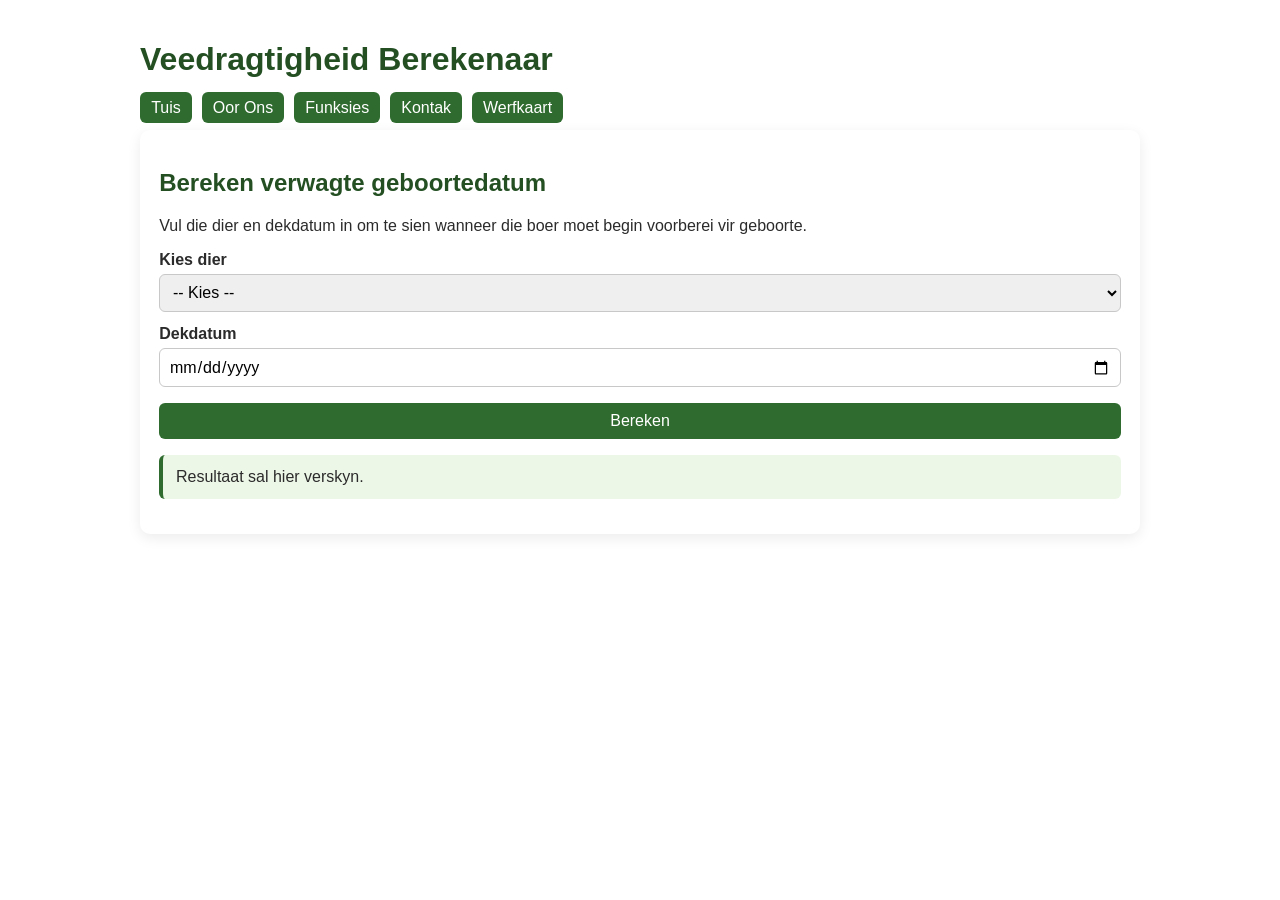
==== index.html @ 08c12eed "fase1" ====
<!DOCTYPE html>
<html lang="af">
<!--skrywer  :MG Beukes-->

<head>
  <meta charset="UTF-8">
  <meta name="viewport" content="width=device-width, initial-scale=1.0">
  <meta name="description" content="Bereken verwagte geboortedatums vir koeie, skape, perde en ander plaasdiere.">
  <meta name="keywords" content="draagtigheid, geboortedatum, bees, skaap, perd, boerdery">
  <meta name="author" content="Mg Beukes">
  <title>Tuis | Veedragtigheid Berekenaar</title>
  <link rel="stylesheet" href="style.css">
</head>
<body>
<!-- Hoof navigasie -->
  <header>
    <h1>Veedragtigheid Berekenaar</h1>
    <nav>
      <ul>
        <li><a href="index.html">Tuis</a></li>
        <li><a href="oor-ons.html">Oor Ons</a></li>
        <li><a href="produkte.html">Funksies</a></li>
        <li><a href="kontak.html">Kontak</a></li>
        <li><a href="werfkaart.html">Werfkaart</a></li>
      </ul>
    </nav>
  </header>
<!--Hoof bladsy wat gebruiker gaan vra vir die datum watse dier dit is -->
  <main>
    <h2>Bereken verwagte geboortedatum</h2>
    <p>Vul die dier en dekdatum in om te sien wanneer die boer moet begin voorberei vir geboorte.</p>

    <form id="gestation-form">
      <label for="animal">Kies dier</label>
      <select id="animal" required>
        <option value="">-- Kies --</option>
        <option value="cow">Koei</option>
      </select>

      <label for="mating-date">Dekdatum</label>
      <input type="date" id="mating-date" required>

      <button type="submit">Bereken</button>
    </form>

    <p id="result">Resultaat sal hier verskyn.</p>
  </main>
<!--Script wat gaan hanteer die verwerking van die datums -->
  <script src="script.js"></script>
</body>
</html>
---- style.css ----
/*Skryuwer :  Mg Beukes*/

:root {
  --bg: #f7f3e8;
  --surface: #ffffff;
  --primary: #2f6b2f;
  --accent: #c68c35;
  --text: #2b2b2b;
}

* {
  box-sizing: border-box;
}

/*Die image somer in die element gesit vir die body vir nou totdat better opsie gevind kan word */
body {
  margin: 0;
  font-family: "Trebuchet MS", Verdana, sans-serif;
  color: var(--text);
  background: url("../assets/images/cowTongue.png") center / cover no-repeat fixed;
}

header,
main,
footer {
  width: min(1000px, 92%);
  margin: 0 auto;
}

header {
  padding: 1.2rem 0 0.8rem;
}

nav ul {
  list-style: none;
  padding: 0;
  margin: 0;
  display: flex;
  flex-wrap: wrap;
  gap: 0.6rem;
}

nav a {
  text-decoration: none;
  color: #fff;
  background: var(--primary);
  padding: 0.45rem 0.7rem;
  border-radius: 6px;
}

main {
  background: var(--surface);
  padding: 1.2rem;
  border-radius: 10px;
  box-shadow: 0 4px 14px rgba(0, 0, 0, 0.08);
  margin-bottom: 1rem;
}

h1,
h2 {
  color: #234f23;
}

img {
  max-width: 100%;
  border-radius: 8px;
  margin: 0.8rem 0;
}

.card {
  background: #faf6ee;
  border-left: 4px solid var(--accent);
  padding: 0.8rem;
  margin: 0.7rem 0;
  border-radius: 6px;
}

label {
  display: block;
  margin-top: 0.8rem;
  font-weight: 600;
}

input,
select,
button {
  width: 100%;
  padding: 0.55rem;
  margin-top: 0.3rem;
  border: 1px solid #c8c8c8;
  border-radius: 6px;
  font: inherit;
}

button {
  margin-top: 1rem;
  background: var(--primary);
  color: #fff;
  cursor: pointer;
  border: none;
}

#result {
  margin-top: 1rem;
  padding: 0.8rem;
  background: #edf7e7;
  border-left: 4px solid var(--primary);
  border-radius: 6px;
}
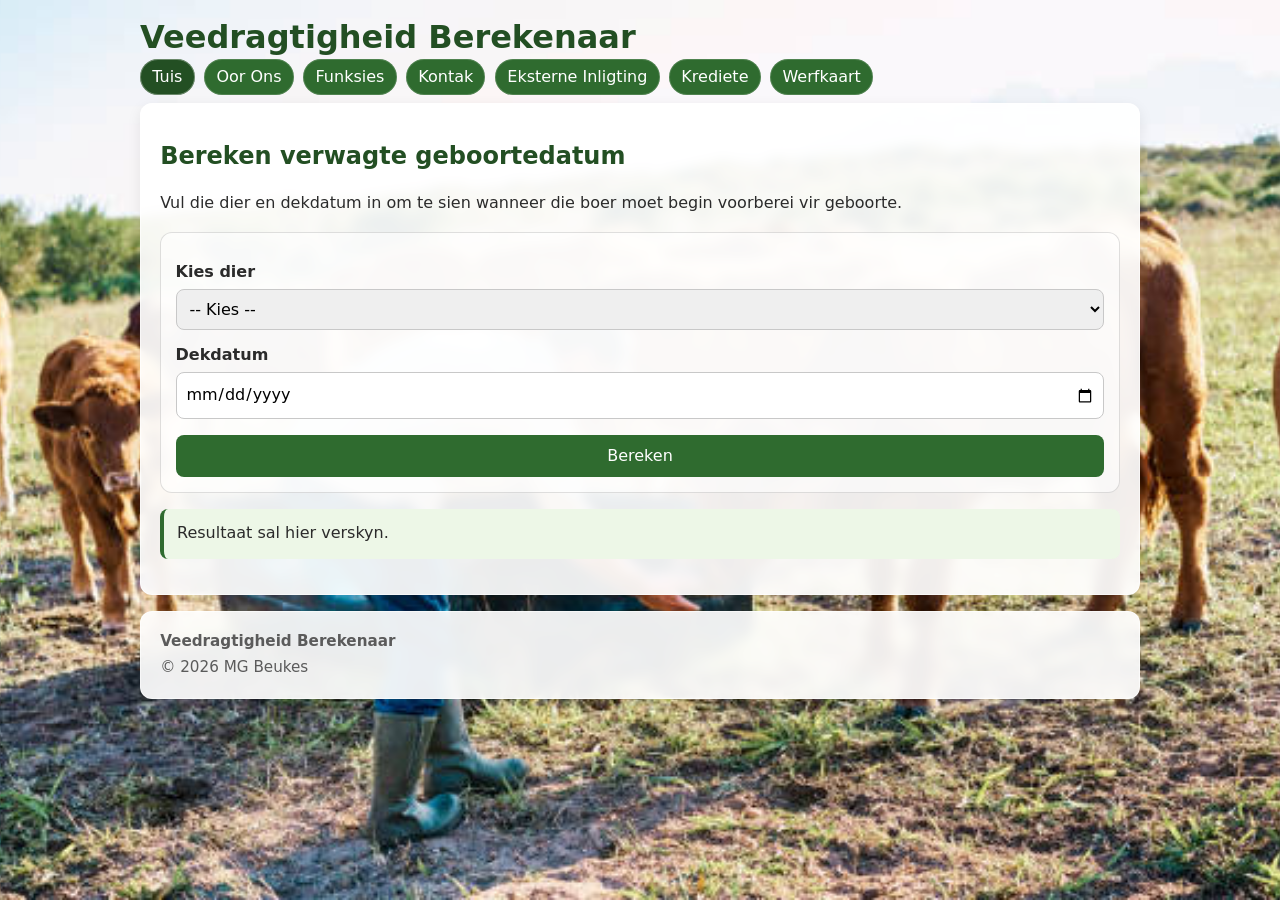
==== commit 409b1fcc: "Groot veranderinge om sekker te maak elke bladsy die selfde style het en dat daar n tema volg oor al" ====
--- a/index.html
+++ b/index.html
@@ -12,29 +12,35 @@
   <link rel="stylesheet" href="style.css">
 </head>
 <body>
+  <a class="skip-link" href="#inhoud">Spring na inhoud</a>
 <!-- Hoof navigasie -->
   <header>
     <h1>Veedragtigheid Berekenaar</h1>
     <nav>
       <ul>
-        <li><a href="index.html">Tuis</a></li>
+        <li><a href="index.html" aria-current="page">Tuis</a></li>
         <li><a href="oor-ons.html">Oor Ons</a></li>
         <li><a href="produkte.html">Funksies</a></li>
         <li><a href="kontak.html">Kontak</a></li>
+        <li><a href="eksterne-inligting.html">Eksterne Inligting</a></li>
+        <li><a href="krediete.html">Krediete</a></li>
         <li><a href="werfkaart.html">Werfkaart</a></li>
       </ul>
     </nav>
   </header>
 <!--Hoof bladsy wat gebruiker gaan vra vir die datum watse dier dit is -->
-  <main>
+  <main id="inhoud">
     <h2>Bereken verwagte geboortedatum</h2>
     <p>Vul die dier en dekdatum in om te sien wanneer die boer moet begin voorberei vir geboorte.</p>
 
-    <form id="gestation-form">
+    <form id="gestation-form" class="section">
       <label for="animal">Kies dier</label>
       <select id="animal" required>
         <option value="">-- Kies --</option>
         <option value="cow">Koei</option>
+        <option value="sheep">Skaap</option>
+        <option value="horse">Perd</option>
+        <option value="goat">Bok</option>
       </select>
 
       <label for="mating-date">Dekdatum</label>
@@ -43,8 +49,13 @@
       <button type="submit">Bereken</button>
     </form>
 
-    <p id="result">Resultaat sal hier verskyn.</p>
+    <p id="result" role="status" aria-live="polite">Resultaat sal hier verskyn.</p>
   </main>
+
+  <footer>
+    <p><strong>Veedragtigheid Berekenaar</strong></p>
+    <p>© 2026 MG Beukes</p>
+  </footer>
 <!--Script wat gaan hanteer die verwerking van die datums -->
   <script src="script.js"></script>
 </body>
--- a/style.css
+++ b/style.css
@@ -2,10 +2,19 @@
 
 :root {
   --bg: #f7f3e8;
-  --surface: #ffffff;
+  --surface: rgba(255, 255, 255, 0.92);
+  --surface-solid: #ffffff;
   --primary: #2f6b2f;
+  --primary-strong: #234f23;
   --accent: #c68c35;
   --text: #2b2b2b;
+  --muted: #5b5b5b;
+  --border: rgba(0, 0, 0, 0.12);
+  --radius: 12px;
+  --radius-sm: 8px;
+  --shadow: 0 6px 18px rgba(0, 0, 0, 0.10);
+  --shadow-soft: 0 4px 14px rgba(0, 0, 0, 0.08);
+  --focus: rgba(47, 107, 47, 0.28);
 }
 
 * {
@@ -15,9 +24,30 @@
 /*Die image somer in die element gesit vir die body vir nou totdat better opsie gevind kan word */
 body {
   margin: 0;
-  font-family: "Trebuchet MS", Verdana, sans-serif;
+  font-family: "Trebuchet MS", Verdana, system-ui, -apple-system, sans-serif;
   color: var(--text);
-  background: url("../assets/images/cowTongue.png") center / cover no-repeat fixed;
+  background: url("background.png") center / cover no-repeat fixed;
+  line-height: 1.55;
+}
+
+.skip-link {
+  position: absolute;
+  left: 0.75rem;
+  top: 0.75rem;
+  padding: 0.5rem 0.7rem;
+  background: var(--primary);
+  color: #fff;
+  border-radius: var(--radius-sm);
+  text-decoration: none;
+  transform: translateY(-140%);
+  transition: transform 160ms ease;
+  z-index: 50;
+}
+
+.skip-link:focus {
+  transform: translateY(0);
+  outline: none;
+  box-shadow: 0 0 0 4px var(--focus);
 }
 
 header,
@@ -29,6 +59,10 @@
 
 header {
   padding: 1.2rem 0 0.8rem;
+}
+
+header h1 {
+  margin: 0 0 0.6rem;
 }
 
 nav ul {
@@ -45,34 +79,211 @@
   color: #fff;
   background: var(--primary);
   padding: 0.45rem 0.7rem;
-  border-radius: 6px;
+  border-radius: 999px;
+  border: 1px solid rgba(255, 255, 255, 0.16);
+  transition: transform 160ms ease, filter 160ms ease, box-shadow 160ms ease;
+}
+
+nav a:hover {
+  filter: brightness(1.08);
+  transform: translateY(-1px);
+  box-shadow: 0 6px 14px rgba(0, 0, 0, 0.14);
+}
+
+nav a:focus-visible {
+  outline: none;
+  box-shadow: 0 0 0 4px var(--focus);
+}
+
+/* "Aktiewe" bladsy skakels (as aria-current gebruik word). */
+nav a[aria-current="page"] {
+  background: var(--primary-strong);
+  border-color: rgba(255, 255, 255, 0.32);
 }
 
 main {
   background: var(--surface);
+  backdrop-filter: blur(6px);
   padding: 1.2rem;
-  border-radius: 10px;
-  box-shadow: 0 4px 14px rgba(0, 0, 0, 0.08);
+  border-radius: var(--radius);
+  box-shadow: var(--shadow-soft);
   margin-bottom: 1rem;
+  border: 1px solid rgba(255, 255, 255, 0.55);
 }
 
 h1,
 h2 {
-  color: #234f23;
+  color: var(--primary-strong);
+  line-height: 1.15;
+}
+
+p {
+  color: var(--text);
+}
+
+a {
+  color: var(--primary-strong);
 }
 
 img {
   max-width: 100%;
-  border-radius: 8px;
+  border-radius: var(--radius-sm);
   margin: 0.8rem 0;
+}
+
+/* Afdelings */
+.section {
+  padding: 0.9rem;
+  border: 1px solid var(--border);
+  border-radius: var(--radius);
+  background: rgba(255, 255, 255, 0.6);
+}
+
+.section + .section {
+  margin-top: 0.9rem;
 }
 
 .card {
   background: #faf6ee;
   border-left: 4px solid var(--accent);
-  padding: 0.8rem;
+  padding: 0.9rem;
   margin: 0.7rem 0;
-  border-radius: 6px;
+  border-radius: var(--radius-sm);
+  box-shadow: 0 1px 0 rgba(0, 0, 0, 0.03);
+  transition: transform 160ms ease, box-shadow 160ms ease;
+}
+
+.card:hover {
+  transform: translateY(-2px);
+  box-shadow: var(--shadow);
+}
+
+/* Hero / uitleg vir "Eksterne Inligting" */
+.hero {
+  display: grid;
+  grid-template-columns: 1.1fr 0.9fr;
+  gap: 1rem;
+  align-items: start;
+  margin-bottom: 1rem;
+  padding: 1.1rem;
+  border-radius: var(--radius);
+  background: rgba(255, 255, 255, 0.55);
+  border: 1px solid rgba(255, 255, 255, 0.55);
+  box-shadow: var(--shadow-soft);
+  backdrop-filter: blur(6px);
+}
+
+.eyebrow {
+  margin: 0 0 0.35rem;
+  color: var(--muted);
+  font-weight: 800;
+  letter-spacing: 0.06em;
+  text-transform: uppercase;
+  font-size: 0.85rem;
+}
+
+.hero__content h2 {
+  margin: 0 0 0.55rem;
+}
+
+.hero__content p {
+  margin: 0.2rem 0 0.8rem;
+}
+
+.hero__media img {
+  width: 100%;
+  height: 100%;
+  max-height: 320px;
+  object-fit: cover;
+  border-radius: var(--radius);
+  border: 1px solid rgba(0, 0, 0, 0.10);
+}
+
+.pill-row {
+  display: flex;
+  flex-wrap: wrap;
+  gap: 0.5rem;
+}
+
+.pill {
+  display: inline-flex;
+  align-items: center;
+  gap: 0.4rem;
+  padding: 0.35rem 0.6rem;
+  border-radius: 999px;
+  background: rgba(47, 107, 47, 0.10);
+  border: 1px solid rgba(0, 0, 0, 0.10);
+  color: var(--primary-strong);
+  font-weight: 800;
+  font-size: 0.92rem;
+}
+
+.split {
+  display: grid;
+  grid-template-columns: 1.25fr 0.75fr;
+  gap: 1rem;
+  align-items: start;
+}
+
+.figure {
+  margin: 0;
+}
+
+.figure img {
+  width: 100%;
+  max-height: 420px;
+  object-fit: cover;
+  border-radius: var(--radius);
+  border: 1px solid rgba(0, 0, 0, 0.10);
+}
+
+.source-grid {
+  display: grid;
+  grid-template-columns: repeat(3, minmax(0, 1fr));
+  gap: 0.9rem;
+}
+
+.source-card {
+  background: rgba(255, 255, 255, 0.60);
+  border: 1px solid var(--border);
+  border-radius: var(--radius);
+  overflow: hidden;
+  box-shadow: var(--shadow-soft);
+  transition: transform 160ms ease, box-shadow 160ms ease;
+}
+
+.source-card:hover {
+  transform: translateY(-2px);
+  box-shadow: var(--shadow);
+}
+
+.source-card__img {
+  width: 100%;
+  height: 160px;
+  object-fit: cover;
+  border-radius: 0;
+  margin: 0;
+}
+
+.source-card__body {
+  padding: 0.9rem;
+}
+
+.source-card__body h4 {
+  margin: 0 0 0.55rem;
+  color: var(--primary-strong);
+}
+
+@media (max-width: 860px) {
+  .hero {
+    grid-template-columns: 1fr;
+  }
+  .split {
+    grid-template-columns: 1fr;
+  }
+  .source-grid {
+    grid-template-columns: 1fr;
+  }
 }
 
 label {
@@ -83,13 +294,157 @@
 
 input,
 select,
-button {
+button,
+.btn {
   width: 100%;
   padding: 0.55rem;
   margin-top: 0.3rem;
   border: 1px solid #c8c8c8;
-  border-radius: 6px;
+  border-radius: var(--radius-sm);
   font: inherit;
+}
+
+textarea {
+  width: 100%;
+  padding: 0.55rem;
+  margin-top: 0.3rem;
+  border: 1px solid #c8c8c8;
+  border-radius: var(--radius-sm);
+  font: inherit;
+  resize: vertical;
+}
+
+.muted {
+  color: var(--muted);
+}
+
+/* Tabel (eksterne inligting) */
+.table {
+  width: 100%;
+  border-collapse: collapse;
+  background: rgba(255, 255, 255, 0.55);
+  border: 1px solid var(--border);
+  border-radius: var(--radius-sm);
+  overflow: hidden;
+}
+
+.table th,
+.table td {
+  text-align: left;
+  padding: 0.6rem 0.7rem;
+  border-bottom: 1px solid var(--border);
+  vertical-align: top;
+}
+
+.table th {
+  background: rgba(47, 107, 47, 0.12);
+  color: var(--primary-strong);
+  font-weight: 800;
+}
+
+.table tr:last-child td {
+  border-bottom: none;
+}
+
+/* Eksterne bronne: ekstra info wat spesifiek by 'n skakel hoort */
+.source-note {
+  margin-top: 0.55rem;
+  padding: 0.75rem 0.9rem;
+  border-left: 4px solid var(--accent);
+  border-radius: var(--radius-sm);
+  background: rgba(250, 246, 238, 0.85);
+  box-shadow: 0 1px 0 rgba(0, 0, 0, 0.03);
+  color: var(--text);
+}
+
+.source-note::before {
+  content: "Ekstra info vir hierdie skakel:";
+  display: block;
+  font-weight: 800;
+  color: var(--primary-strong);
+  margin-bottom: 0.25rem;
+}
+
+/* Krediete blad */
+.credits-links {
+  display: grid;
+  grid-template-columns: repeat(3, minmax(0, 1fr));
+  gap: 0.9rem;
+}
+
+.credit-link h4 {
+  margin: 0 0 0.55rem;
+}
+
+.credits-images {
+  display: grid;
+  gap: 0.9rem;
+}
+
+.credit-image {
+  display: grid;
+  grid-template-columns: 220px 1fr;
+  gap: 0.9rem;
+  align-items: start;
+}
+
+.credit-image__img {
+  width: 100%;
+  height: 180px;
+  object-fit: cover;
+  border-radius: var(--radius);
+  border: 1px solid rgba(0, 0, 0, 0.10);
+  margin: 0;
+}
+
+.credit-image__meta h4 {
+  margin: 0 0 0.45rem;
+}
+
+.credit-image__meta p {
+  margin: 0.25rem 0;
+}
+
+@media (max-width: 860px) {
+  .credits-links {
+    grid-template-columns: 1fr;
+  }
+  .credit-image {
+    grid-template-columns: 1fr;
+  }
+  .credit-image__img {
+    height: 220px;
+  }
+}
+
+/* Dropdown (details/summary) - as jy dit op enige blad gebruik */
+.details > summary {
+  cursor: pointer;
+  user-select: none;
+  font-weight: 700;
+  color: #fff;
+  background: var(--primary-strong);
+  border-radius: 999px;
+  padding: 0.55rem 0.85rem;
+  border: 1px solid rgba(255, 255, 255, 0.18);
+  list-style: none;
+}
+
+.details > summary::-webkit-details-marker {
+  display: none;
+}
+
+.details[open] > summary {
+  filter: brightness(1.04);
+}
+
+.details > summary:focus-visible {
+  outline: none;
+  box-shadow: 0 0 0 4px var(--focus);
+}
+
+.details > *:not(summary) {
+  margin-top: 0.8rem;
 }
 
 button {
@@ -98,6 +453,26 @@
   color: #fff;
   cursor: pointer;
   border: none;
+  transition: transform 160ms ease, filter 160ms ease, box-shadow 160ms ease;
+}
+
+button:hover {
+  filter: brightness(1.06);
+  transform: translateY(-1px);
+  box-shadow: 0 10px 18px rgba(0, 0, 0, 0.16);
+}
+
+button:active {
+  transform: translateY(0);
+}
+
+button:focus-visible {
+  outline: none;
+  box-shadow: 0 0 0 4px var(--focus);
+}
+
+.btn--secondary {
+  background: var(--accent);
 }
 
 #result {
@@ -105,5 +480,72 @@
   padding: 0.8rem;
   background: #edf7e7;
   border-left: 4px solid var(--primary);
-  border-radius: 6px;
-}
+  border-radius: var(--radius-sm);
+}
+
+footer {
+  background: var(--surface);
+  backdrop-filter: blur(6px);
+  border: 1px solid rgba(255, 255, 255, 0.55);
+  border-radius: var(--radius);
+  box-shadow: var(--shadow-soft);
+  padding: 0.9rem 1.2rem;
+  margin-bottom: 1.2rem;
+}
+
+footer p {
+  margin: 0.2rem 0;
+  color: var(--muted);
+  font-size: 0.95rem;
+}
+
+/* FASE 1 dokument: skuif die interne CSS hierheen vir 'n eksterne stylblad. */
+.doc-meta {
+  margin: 1rem 0;
+}
+
+.doc-meta p {
+  margin: 0.2rem 0;
+}
+
+.toc a {
+  color: var(--primary-strong);
+  text-decoration: underline;
+  background: transparent;
+  padding: 0;
+}
+
+pre.wireframe {
+  background: #fff;
+  border: 1px solid #ddd;
+  padding: 0.8rem;
+  border-radius: var(--radius-sm);
+  overflow: auto;
+}
+
+.page-break {
+  height: 1px;
+}
+
+@media print {
+  body {
+    background: #fff !important;
+  }
+  header,
+  footer,
+  nav {
+    display: none !important;
+  }
+  main {
+    box-shadow: none;
+    border: none;
+    background: #fff;
+  }
+  .page-break {
+    break-after: page;
+  }
+  a {
+    color: #000;
+    text-decoration: none;
+  }
+}
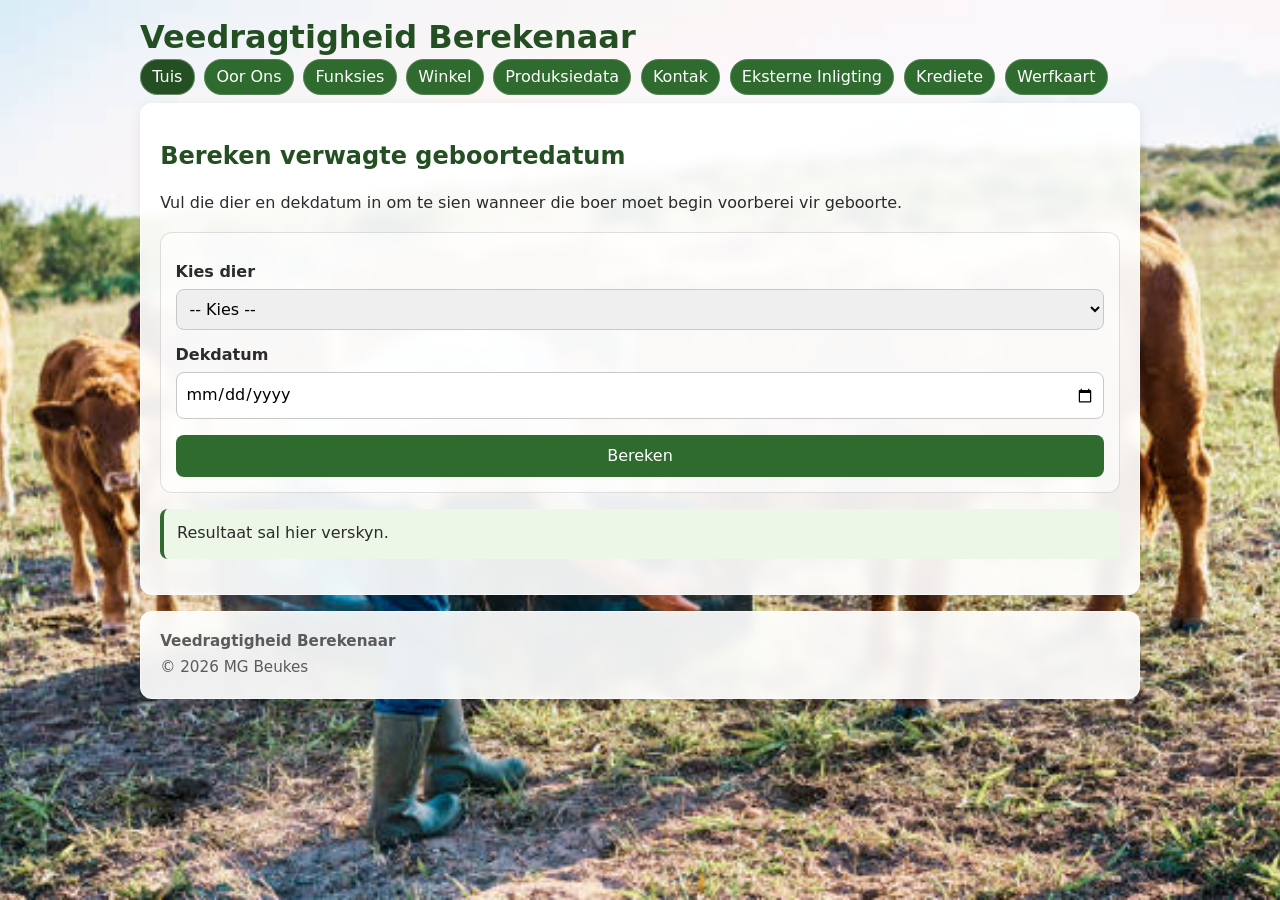
==== commit 96dde6d8: "Fase3" ====
--- a/index.html
+++ b/index.html
@@ -21,6 +21,8 @@
         <li><a href="index.html" aria-current="page">Tuis</a></li>
         <li><a href="oor-ons.html">Oor Ons</a></li>
         <li><a href="produkte.html">Funksies</a></li>
+        <li><a href="winkel.html">Winkel</a></li>
+        <li><a href="produksie.html">Produksiedata</a></li>
         <li><a href="kontak.html">Kontak</a></li>
         <li><a href="eksterne-inligting.html">Eksterne Inligting</a></li>
         <li><a href="krediete.html">Krediete</a></li>
--- a/style.css
+++ b/style.css
@@ -319,6 +319,16 @@
 }
 
 /* Tabel (eksterne inligting) */
+.table-wrap {
+  overflow-x: auto;
+  -webkit-overflow-scrolling: touch;
+  border-radius: var(--radius-sm);
+}
+
+.table-wrap .table {
+  min-width: 760px;
+}
+
 .table {
   width: 100%;
   border-collapse: collapse;
@@ -346,6 +356,21 @@
   border-bottom: none;
 }
 
+/* Vorm uitleg (Winkel/Bestelvorm) */
+.form-grid {
+  display: grid;
+  grid-template-columns: repeat(2, minmax(0, 1fr));
+  gap: 0.8rem;
+}
+
+.form-grid label {
+  margin-top: 0;
+}
+
+.form-grid__full {
+  grid-column: 1 / -1;
+}
+
 /* Eksterne bronne: ekstra info wat spesifiek by 'n skakel hoort */
 .source-note {
   margin-top: 0.55rem;
@@ -414,6 +439,12 @@
   }
   .credit-image__img {
     height: 220px;
+  }
+  .form-grid {
+    grid-template-columns: 1fr;
+  }
+  .form-grid__full {
+    grid-column: auto;
   }
 }
 
@@ -499,6 +530,22 @@
   font-size: 0.95rem;
 }
 
+@media (max-width: 520px) {
+  header h1 {
+    font-size: 1.55rem;
+  }
+  nav a {
+    padding: 0.42rem 0.6rem;
+  }
+  main {
+    padding: 1rem;
+  }
+  .table th,
+  .table td {
+    padding: 0.55rem 0.6rem;
+  }
+}
+
 /* FASE 1 dokument: skuif die interne CSS hierheen vir 'n eksterne stylblad. */
 .doc-meta {
   margin: 1rem 0;
